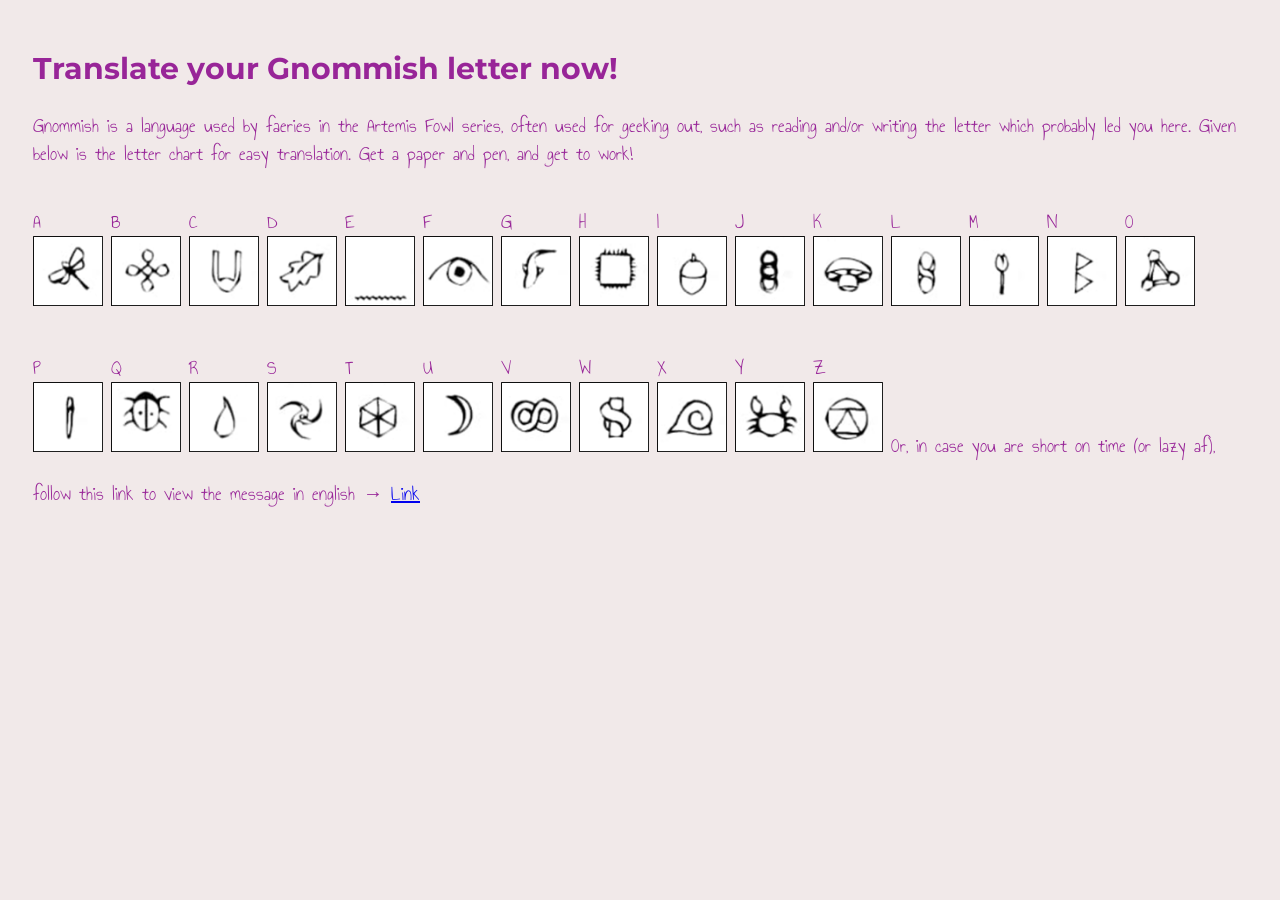
==== index.html @ f6b022f5 "Update index.html" ====
<!DOCTYPE html>
<html lang="en">
<head>
    <meta charset="UTF-8">
    <meta name="viewport" content="width=device-width, initial-scale=1.0">
    <title>Gnommish Translator</title>
    <link rel="preconnect" href="https://fonts.googleapis.com">
    <link rel="preconnect" href="https://fonts.gstatic.com" crossorigin>
    <link href="https://fonts.googleapis.com/css2?family=Annie+Use+Your+Telescope&display=swap" rel="stylesheet">
    <link href="https://fonts.googleapis.com/css2?family=Montserrat:ital,wght@0,100..900;1,100..900&display=swap" rel="stylesheet">
    <link rel="icon" href="./Graphics/img.png" type="image/png">
    <link rel="stylesheet" href="./style.css">
</head>
<body>
<p id="font">
<h2>Translate your Gnommish letter now!</h2>
Gnommish is a language used by faeries in the Artemis Fowl series, often used for geeking out, 
such as reading and/or writing the letter which probably led you here. Given below is the letter 
chart for easy translation. Get a paper and pen, and get to work!</p>

<p class="letter">  A  <img src="./Graphics/A.png"> </p>
<p class="letter">  B  <img src="./Graphics/B.png"> </p>
<p class="letter">  C  <img src="./Graphics/C.png"> </p>
<p class="letter">  D  <img src="./Graphics/D.png"> </p>
<p class="letter">  E  <img src="./Graphics/E.png"> </p>
<p class="letter">  F  <img src="./Graphics/F.png"> </p>
<p class="letter">  G  <img src="./Graphics/G.png"> </p>
<p class="letter">  H  <img src="./Graphics/H.png"> </p>
<p class="letter">  I  <img src="./Graphics/I.png"> </p>
<p class="letter">  J  <img src="./Graphics/J.png"> </p>
<p class="letter">  K  <img src="./Graphics/K.png"> </p>
<p class="letter">  L  <img src="./Graphics/L.png"> </p>
<p class="letter">  M  <img src="./Graphics/M.png"> </p>
<p class="letter">  N  <img src="./Graphics/N.png"> </p>
<p class="letter">  O  <img src="./Graphics/O.png"> </p>
<p class="letter">  P  <img src="./Graphics/P.png"> </p>
<p class="letter">  Q  <img src="./Graphics/Q.png"> </p>
<p class="letter">  R  <img src="./Graphics/R.png"> </p>
<p class="letter">  S  <img src="./Graphics/S.png"> </p>
<p class="letter">  T  <img src="./Graphics/T.png"> </p>
<p class="letter">  U  <img src="./Graphics/U.png"> </p>
<p class="letter">  V  <img src="./Graphics/V.png"> </p>
<p class="letter">  W  <img src="./Graphics/W.png"> </p>
<p class="letter">  X  <img src="./Graphics/X.png"> </p>
<p class="letter">  Y  <img src="./Graphics/Y.png"> </p>
<p class="letter">  Z  <img src="./Graphics/Z.png"> </p>

Or, in case you are short on time (or lazy af), follow this link to view the message in english → <a href="./link.html">Link</a>
</body>
</html>
---- style.css ----
html{
  background-color: #F1E9E9;
  padding: 25px;
  color:#982598;
  font-size: 20px;
  font-family: 'Annie Use Your Telescope',cursive;
  font-weight: 800px;
}

h2{
  font-family: 'Montserrat',sans-serif;
}

img {
  width: 70px;
  display: inline-block;
}

.letter{
  width: 70px;
  display: inline-block;
}


button {
    background-color: #982598;
    border: none;
    border-radius: 10px;
    color: white;
    padding: 15px 32px;
    text-align: center;
    text-decoration:none;
    display: inline-block;
    font-size: 16px;
}

.button {
    background-color: #E491C9;
    border: none;
    border-radius: 10px;
    color: white;
    padding: 15px 32px;
    text-align: center;
    text-decoration:none;
    display: inline-block;
    font-size: 16px;
}
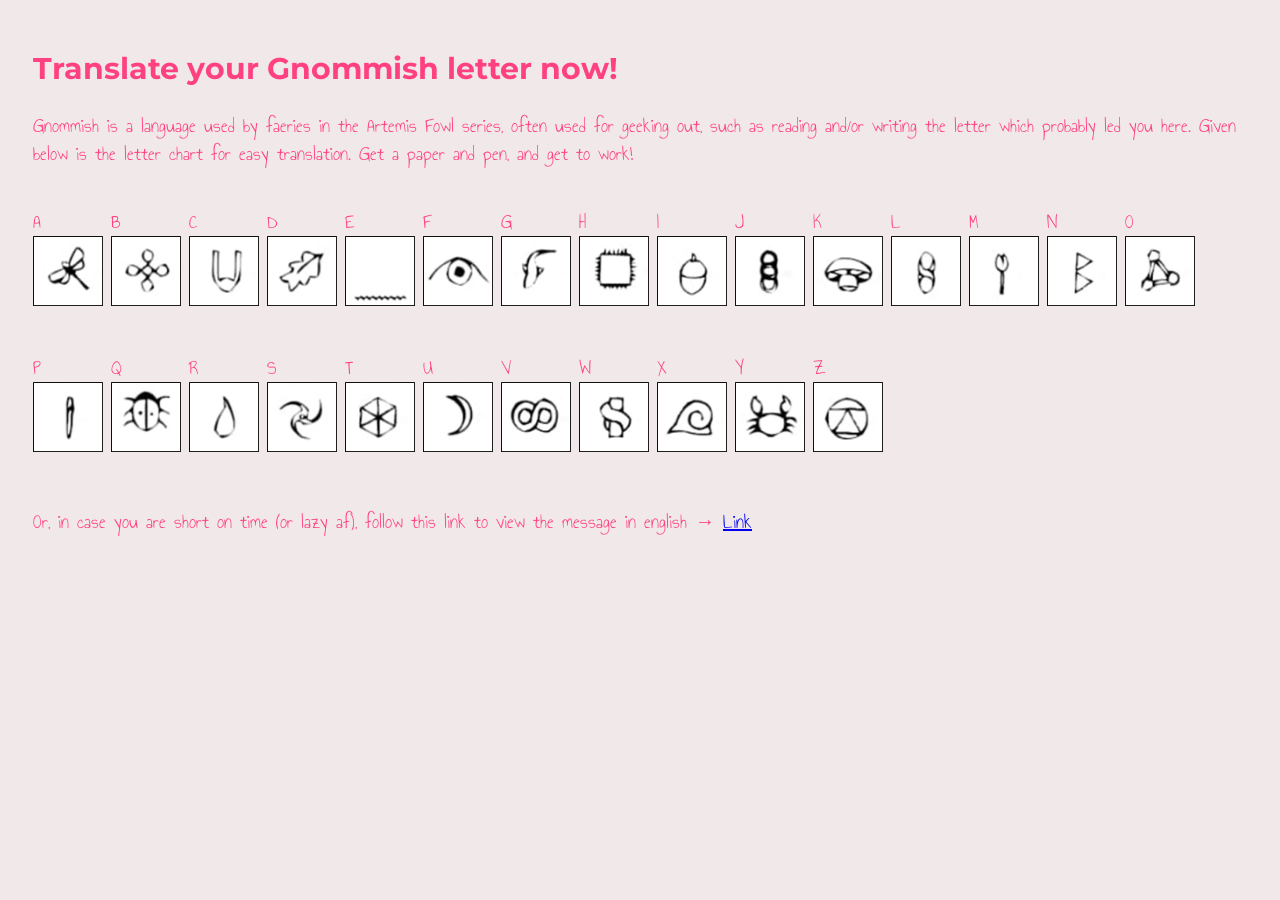
==== commit 87713214: "Update index.html" ====
--- a/index.html
+++ b/index.html
@@ -17,7 +17,7 @@
 Gnommish is a language used by faeries in the Artemis Fowl series, often used for geeking out, 
 such as reading and/or writing the letter which probably led you here. Given below is the letter 
 chart for easy translation. Get a paper and pen, and get to work!</p>
-
+<div class="box">
 <p class="letter">  A  <img src="./Graphics/A.png"> </p>
 <p class="letter">  B  <img src="./Graphics/B.png"> </p>
 <p class="letter">  C  <img src="./Graphics/C.png"> </p>
@@ -44,7 +44,8 @@
 <p class="letter">  X  <img src="./Graphics/X.png"> </p>
 <p class="letter">  Y  <img src="./Graphics/Y.png"> </p>
 <p class="letter">  Z  <img src="./Graphics/Z.png"> </p>
-
+</div>
+<br>
 Or, in case you are short on time (or lazy af), follow this link to view the message in english → <a href="./link.html">Link</a>
 </body>
 </html>
--- a/style.css
+++ b/style.css
@@ -1,7 +1,7 @@
 html{
   background-color: #F1E9E9;
   padding: 25px;
-  color:#982598;
+  color:#FF4081;
   font-size: 20px;
   font-family: 'Annie Use Your Telescope',cursive;
   font-weight: 800px;
@@ -23,25 +23,27 @@
 
 
 button {
-    background-color: #982598;
-    border: none;
+    background-color: #FF4081;
+    border: 5px;
+    border-color: #D6336C;
     border-radius: 10px;
     color: white;
     padding: 15px 32px;
     text-align: center;
-    text-decoration:none;
     display: inline-block;
     font-size: 16px;
+    left: 15px;
 }
 
 .button {
-    background-color: #E491C9;
-    border: none;
+    background-color: #FFB6C1;
+    border: 5px;
+    border-color: #D6336C;
     border-radius: 10px;
     color: white;
     padding: 15px 32px;
     text-align: center;
-    text-decoration:none;
+    left: 15px;
     display: inline-block;
     font-size: 16px;
 }
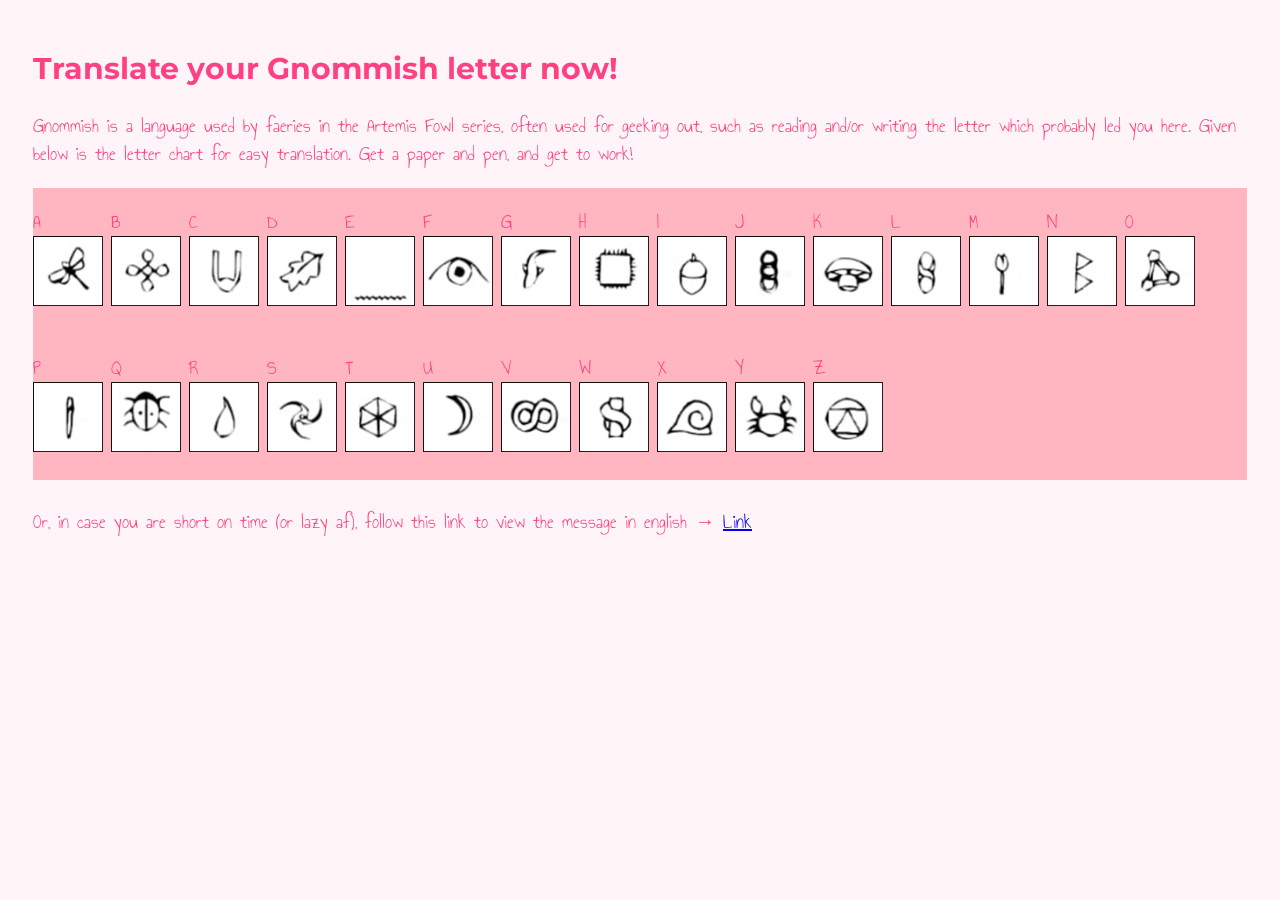
==== commit c2fcc299: "Update index.html" ====
--- a/index.html
+++ b/index.html
@@ -8,7 +8,7 @@
     <link rel="preconnect" href="https://fonts.gstatic.com" crossorigin>
     <link href="https://fonts.googleapis.com/css2?family=Annie+Use+Your+Telescope&display=swap" rel="stylesheet">
     <link href="https://fonts.googleapis.com/css2?family=Montserrat:ital,wght@0,100..900;1,100..900&display=swap" rel="stylesheet">
-    <link rel="icon" href="./Graphics/img.png" type="image/png">
+    <link rel="icon" href="./Graphics/1.png" type="image/png">
     <link rel="stylesheet" href="./style.css">
 </head>
 <body>
--- a/style.css
+++ b/style.css
@@ -1,10 +1,14 @@
 html{
-  background-color: #F1E9E9;
+  background-color: #FFF5F8;
   padding: 25px;
   color:#FF4081;
   font-size: 20px;
   font-family: 'Annie Use Your Telescope',cursive;
   font-weight: 800px;
+}
+
+.box{
+  background-color: #FFB6C1;
 }
 
 h2{
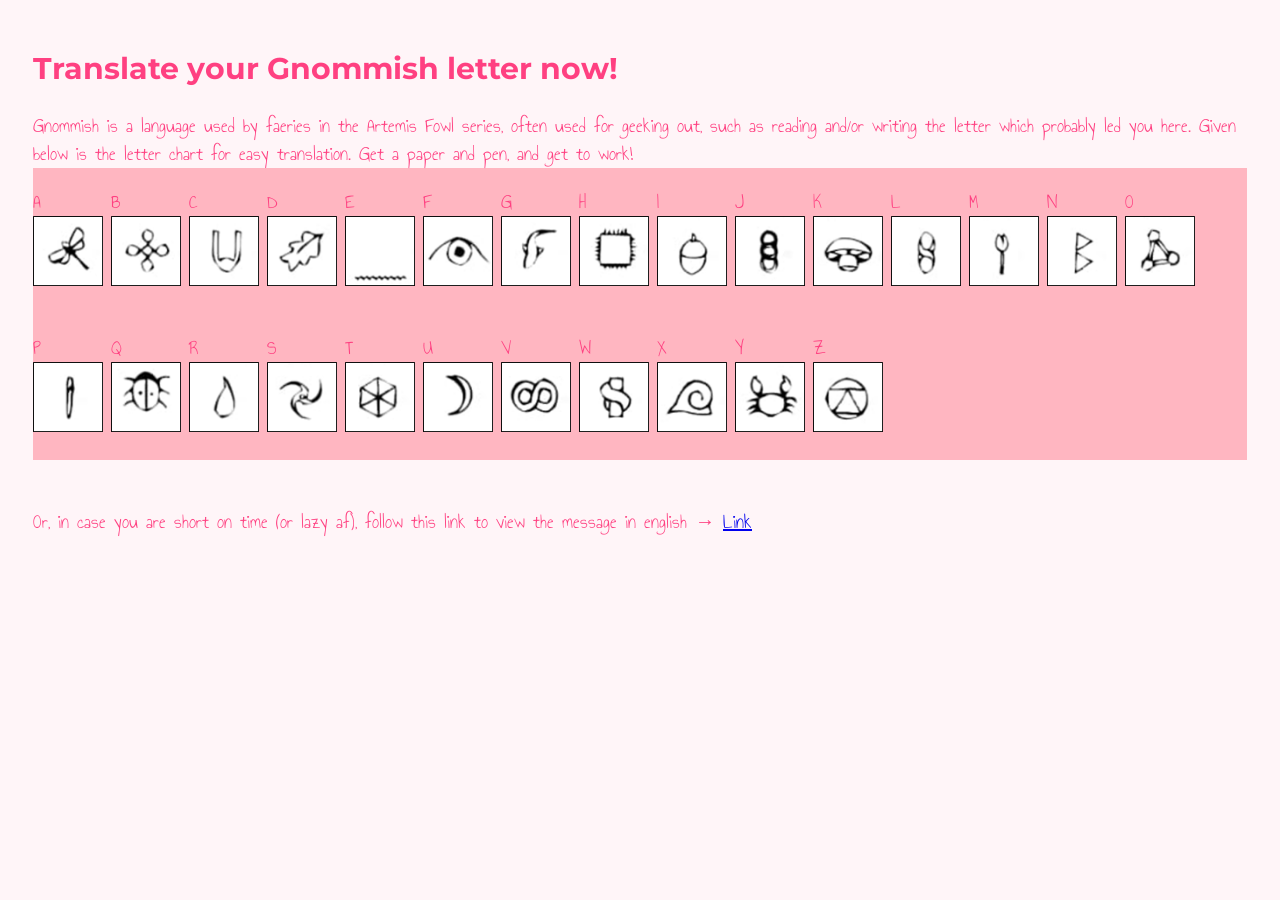
==== commit b0b1ef4f: "Update index.html" ====
--- a/index.html
+++ b/index.html
@@ -16,7 +16,7 @@
 <h2>Translate your Gnommish letter now!</h2>
 Gnommish is a language used by faeries in the Artemis Fowl series, often used for geeking out, 
 such as reading and/or writing the letter which probably led you here. Given below is the letter 
-chart for easy translation. Get a paper and pen, and get to work!</p>
+chart for easy translation. Get a paper and pen, and get to work!
 <div class="box">
 <p class="letter">  A  <img src="./Graphics/A.png"> </p>
 <p class="letter">  B  <img src="./Graphics/B.png"> </p>
@@ -44,7 +44,7 @@
 <p class="letter">  X  <img src="./Graphics/X.png"> </p>
 <p class="letter">  Y  <img src="./Graphics/Y.png"> </p>
 <p class="letter">  Z  <img src="./Graphics/Z.png"> </p>
-</div>
+</div></p>
 <br>
 Or, in case you are short on time (or lazy af), follow this link to view the message in english → <a href="./link.html">Link</a>
 </body>
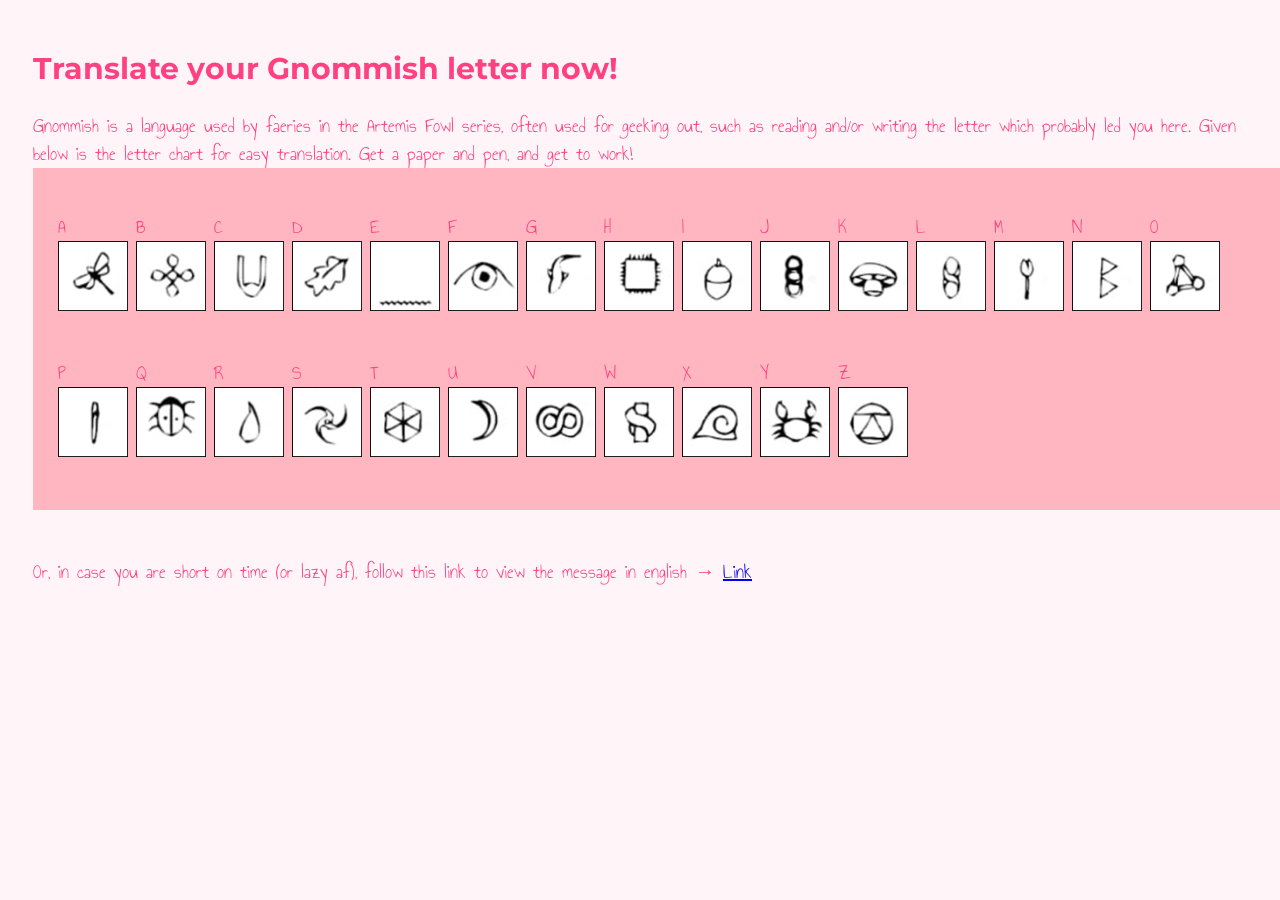
==== commit dcb8d1dc: "Update index.html" ====
--- a/index.html
+++ b/index.html
@@ -45,6 +45,7 @@
 <p class="letter">  Y  <img src="./Graphics/Y.png"> </p>
 <p class="letter">  Z  <img src="./Graphics/Z.png"> </p>
 </div></p>
+
 <br>
 Or, in case you are short on time (or lazy af), follow this link to view the message in english → <a href="./link.html">Link</a>
 </body>
--- a/style.css
+++ b/style.css
@@ -9,6 +9,8 @@
 
 .box{
   background-color: #FFB6C1;
+  width:100%;
+  padding: 25px
 }
 
 h2{
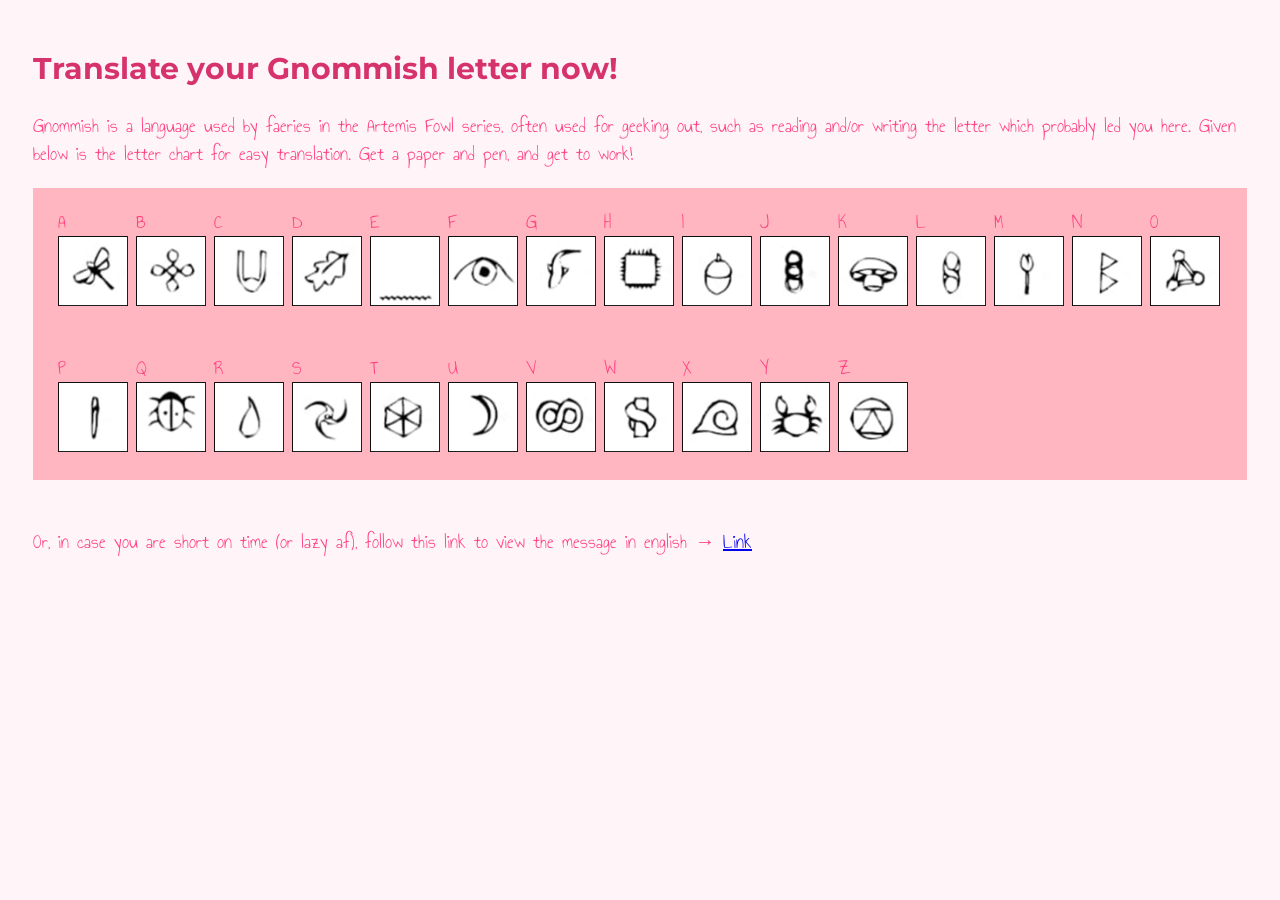
==== commit 6bdeec89: "Update index.html" ====
--- a/index.html
+++ b/index.html
@@ -14,9 +14,9 @@
 <body>
 <p id="font">
 <h2>Translate your Gnommish letter now!</h2>
-Gnommish is a language used by faeries in the Artemis Fowl series, often used for geeking out, 
-such as reading and/or writing the letter which probably led you here. Given below is the letter 
-chart for easy translation. Get a paper and pen, and get to work!
+<p> Gnommish is a language used by faeries in the Artemis Fowl series, often used for geeking out, 
+    such as reading and/or writing the letter which probably led you here. Given below is the letter 
+    chart for easy translation. Get a paper and pen, and get to work! </p>
 <div class="box">
 <p class="letter">  A  <img src="./Graphics/A.png"> </p>
 <p class="letter">  B  <img src="./Graphics/B.png"> </p>
--- a/style.css
+++ b/style.css
@@ -1,20 +1,29 @@
+:root {
+  --primary: #FF4081;
+  --light: #FFF5F8;
+  --dark: #D6336C;
+  --accent: #FFB6C1;
+}
+
 html{
-  background-color: #FFF5F8;
+  background-color: var(--light);
   padding: 25px;
-  color:#FF4081;
+  color:var(--primary);
   font-size: 20px;
   font-family: 'Annie Use Your Telescope',cursive;
   font-weight: 800px;
 }
 
 .box{
-  background-color: #FFB6C1;
-  width:100%;
-  padding: 25px
+  background-color: var(--accent);
+  padding-left: 25px;
+  padding-right: 25px;
+  top: 25px;
 }
 
 h2{
   font-family: 'Montserrat',sans-serif;
+  color:var(--dark);
 }
 
 img {
@@ -28,10 +37,9 @@
 }
 
 
-button {
-    background-color: #FF4081;
-    border: 5px;
-    border-color: #D6336C;
+#button {
+    background-color: var(--primary);
+    border: 2.5px solid var(--accent);
     border-radius: 10px;
     color: white;
     padding: 15px 32px;
@@ -42,9 +50,8 @@
 }
 
 .button {
-    background-color: #FFB6C1;
-    border: 5px;
-    border-color: #D6336C;
+    background-color: var(--accent);
+    border: 2.5px solid var(--dark);
     border-radius: 10px;
     color: white;
     padding: 15px 32px;
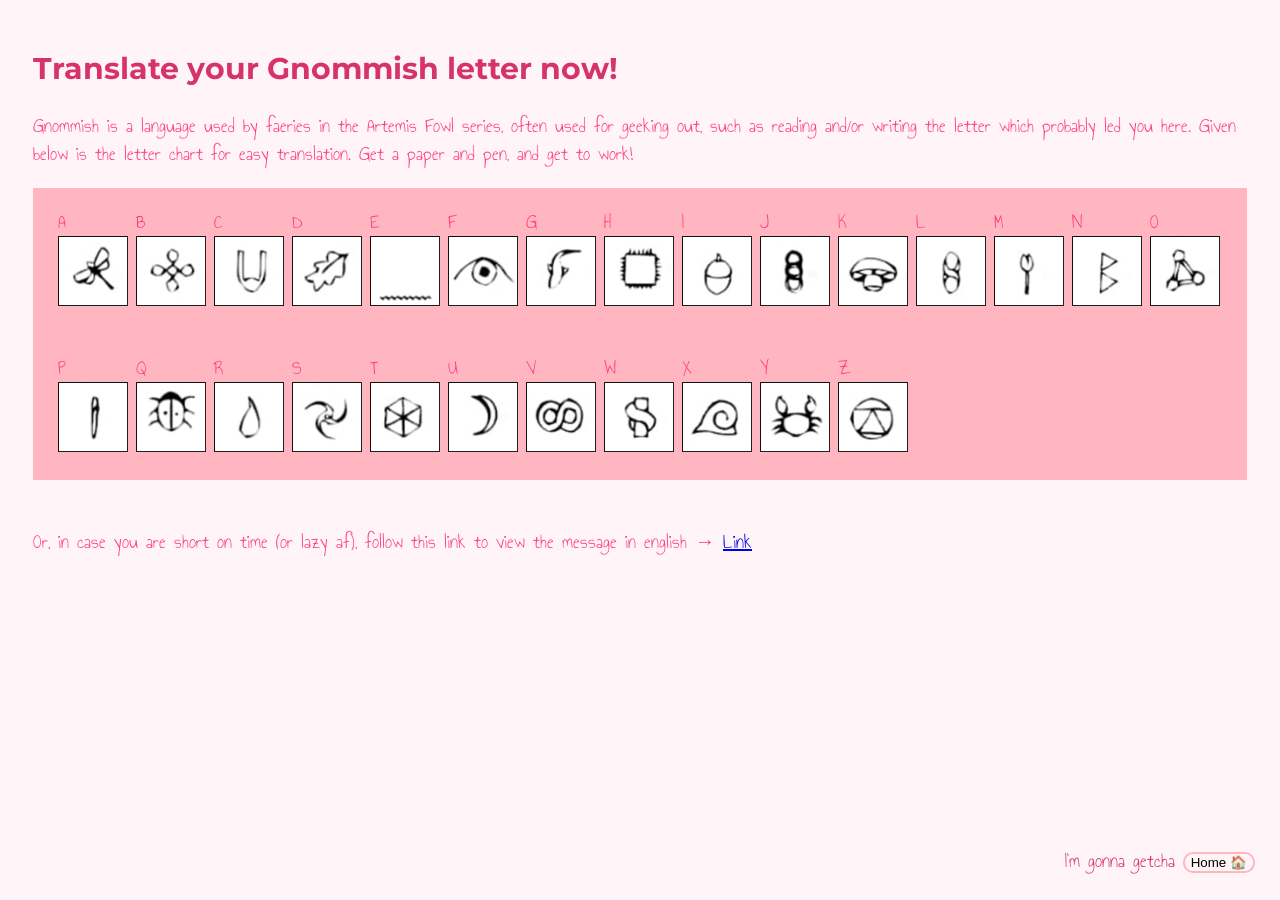
==== commit 906b9444: "Update index.html" ====
--- a/index.html
+++ b/index.html
@@ -48,5 +48,6 @@
 
 <br>
 Or, in case you are short on time (or lazy af), follow this link to view the message in english → <a href="./link.html">Link</a>
+<footer> I'm gonna getcha <a href="./index.html"><button class="child">Home 🏠 </button></a></footer>
 </body>
 </html>
--- a/style.css
+++ b/style.css
@@ -36,6 +36,18 @@
   display: inline-block;
 }
 
+.parent {
+  position: relative;
+  height: 300px;
+}
+
+.child {
+  background-color: var(--light);
+  border: 2.5px solid var(--accent);
+  border-radius: 10px;
+  color: black;
+}
+
 
 #button {
     background-color: var(--primary);
@@ -60,3 +72,11 @@
     display: inline-block;
     font-size: 16px;
 }
+
+footer {
+  text-align: center;
+  color: var(--dark);
+  position: absolute;
+  bottom: 25px;
+  right: 25px;
+}
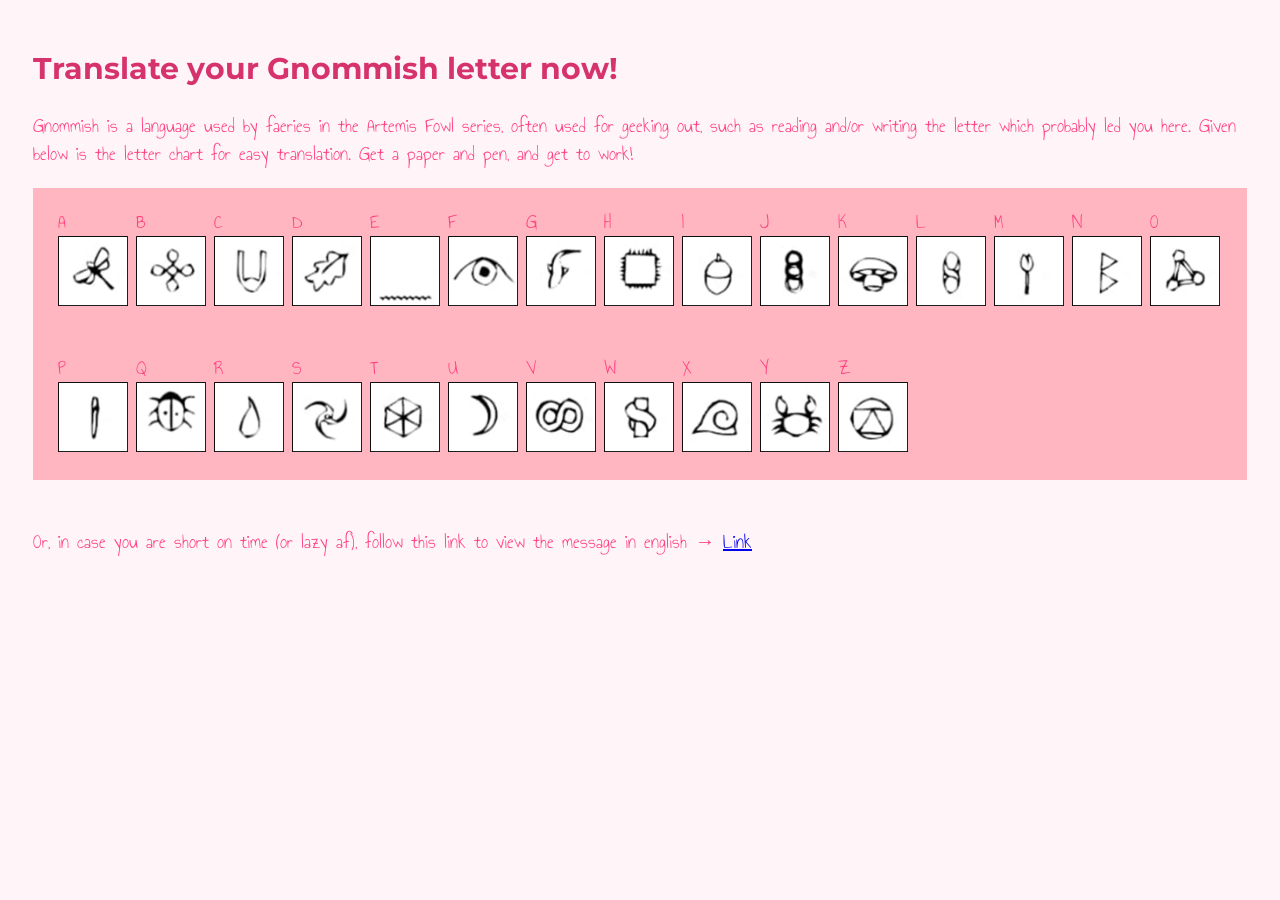
==== commit cfa1f4c0: "Update index.html" ====
--- a/index.html
+++ b/index.html
@@ -48,6 +48,6 @@
 
 <br>
 Or, in case you are short on time (or lazy af), follow this link to view the message in english → <a href="./link.html">Link</a>
-<footer> I'm gonna getcha <a href="./index.html"><button class="child">Home 🏠 </button></a></footer>
+
 </body>
 </html>
--- a/style.css
+++ b/style.css
@@ -46,6 +46,9 @@
   border: 2.5px solid var(--accent);
   border-radius: 10px;
   color: black;
+  position: absolute;
+  bottom: 25px;
+  right: 25px;
 }
 
 
@@ -72,11 +75,3 @@
     display: inline-block;
     font-size: 16px;
 }
-
-footer {
-  text-align: center;
-  color: var(--dark);
-  position: absolute;
-  bottom: 25px;
-  right: 25px;
-}
